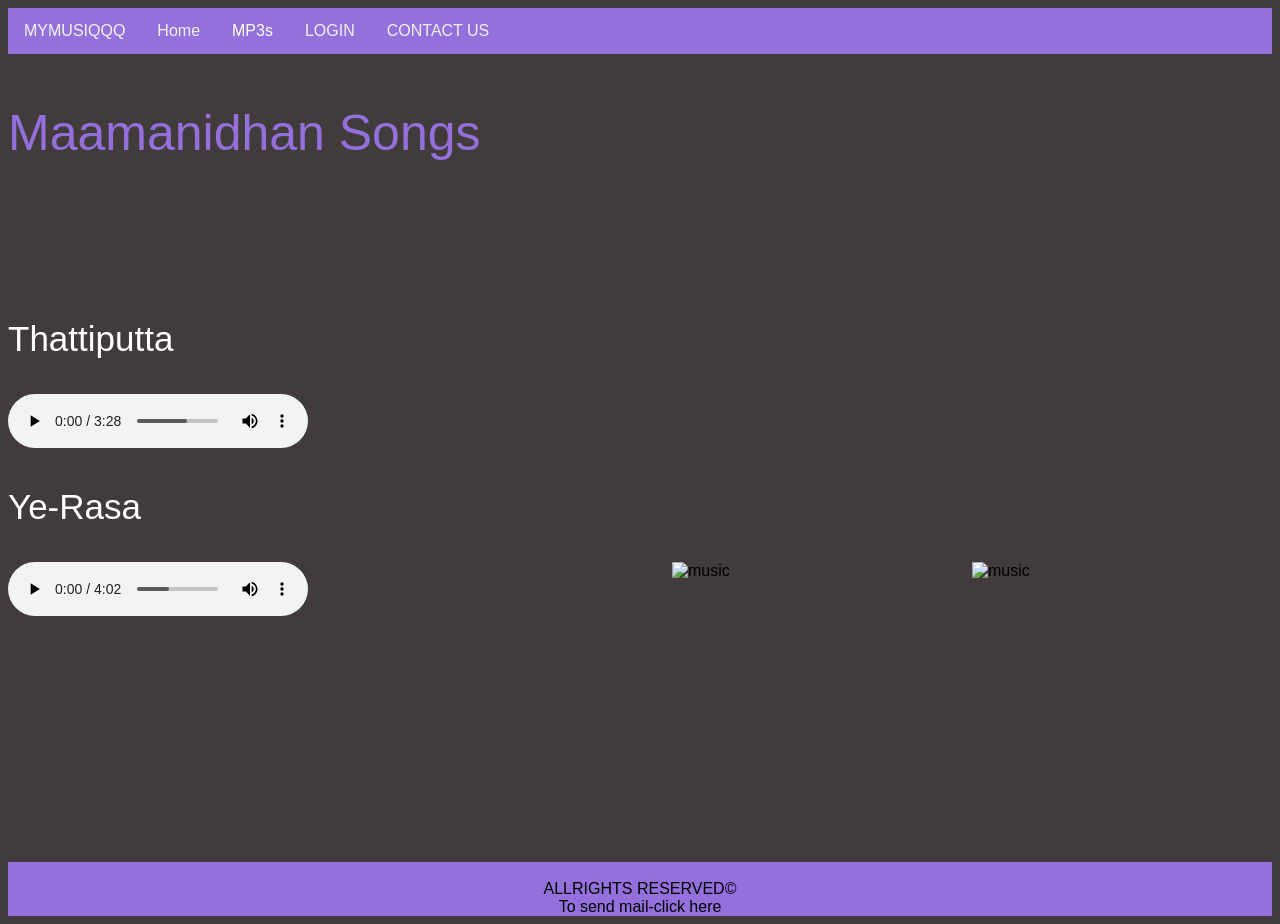
==== index.html @ f818abe3 "Update and rename maamanidhan.html to index.html" ====
<!DOCTYPE html>
<html lang="en">
<title>Maamanidhan</title>
<meta charset="UTF-8">
<meta name="viewport" content="width=device-width, initial-scale=1">
<link rel="stylesheet" href="style5.css">
<style>
body {font-family: "Lato", sans-serif}
.mySlides {display: none}
</style>
<body>
  
      <!--nav-->
      <div class="navbar">
        <a class="navbar-brand" href="C:\Users\P THARUN\OneDrive\Desktop\vs code\sounds 2.0\Homepage\Homepage.html"><span class="locale1">MYMUSIQQQ</span></a>
        <a href="C:\Users\P THARUN\OneDrive\Desktop\vs code\sounds 2.0\Homepage\Homepage.html">Home</a>
        <div class="dropdown">
          <button class="dropbtn">MP3s
            <i class="fa fa-caret-down"></i>
          </button>
          <div class="dropdown-content">
            <a href="C:\Users\P THARUN\OneDrive\Desktop\vs code\sounds 2.0\Homepage\Animal Sounds\animal.html">Animals sounds</a>
            <a href="C:\Users\P THARUN\OneDrive\Desktop\vs code\sounds 2.0\Homepage\Tamil Songs\Tamil.html">Tamil Songs</a>
          </div>
        </div>
        <a href="C:\Users\P THARUN\OneDrive\Desktop\vs code\sounds 2.0\Homepage\Login\login.html">LOGIN</a>
        <a href="C:\Users\P THARUN\OneDrive\Desktop\vs code\sounds 2.0\Homepage\Contact Us\index.html">CONTACT US</a>
      </div>
      <P>Maamanidhan Songs</P>
      <!--content-->
      <br><br>
      <div>
          <br><br>
        
    
      <p style="font-size: 35px; color: white;">Thattiputta</p>
    
    <audio controls>
        <source src="Maamanidhan.ogg" type="audio/ogg">
        <source src="Thattiputta-MassTamilan.fm.mp3" type="audio/mpeg">
    </audio>

    <p style="font-size: 35px; color: white;">Ye-Rasa</p>
    
    <audio controls>
        <source src="Maamanidhan.ogg" type="audio/ogg">
        <source src="Ye-Rasa-MassTamilan.fm.mp3" type="audio/mpeg">
    </audio>

    <img src="https://i.pinimg.com/originals/dc/c9/ce/dcc9cea8525b59b91d1a6ed0e27fff59.gif" class="aside" alt="music" style="width: 300px;height: 300px;">
    <img src="https://i.pinimg.com/originals/22/05/c2/2205c2e9a69de62b9a1a889f916ce7ed.gif" class="aside" alt="music" style="width: 300px;height: 300px;">

      <div class="navbarr">
        <br>
      ALLRIGHTS RESERVED&copy;<br>
      To send mail-<a1 href="tharunkarthikp@gmail.com">click here</a1>
      <br>
      </div>
    </body>
</html>
---- style5.css ----
body {
    background-image: url('');
    background-repeat: no-repeat;
    background-attachment: fixed; 
    background-size: 100% 100%;
    background-color: rgb(66, 59, 59);
  }
  .navbar {
    background-color:mediumpurple;
    overflow:hidden ;
    position:-webkit-sticky; /* Set the navbar to fixed position */
    top: 0; /* Position the navbar at the top of the page */
    width: 100%; /* Full width */
  }
  
  /* Links inside the navbar */
  .navbar a {
    float: left;
    display: block;
    color: #f2f2f2;
    text-align: center;
    padding: 14px 16px;
    text-decoration: none;
  }
  
  /* Change background on mouse-over */
  .navbar a:hover {
    background: #ddd;
    color: black;
  }


  .navbarr {
    background-color:mediumpurple;
    overflow: hidden;
    position:-webkit-sticky;
    bottom: 0;
    width: 100%;
    text-align: center;
  }
  
  /* Style the links inside the navigation bar */
  .navbarr a {
    float: left;
    display: block;
    color: #f2f2f2;
    text-align: center;
    padding: 14px 16px;
    text-decoration: none;
    font-size: 17px;
  }
  
  /* Change the color of links on hover */
  .navbarr a:hover {
    background-color: #ddd;
    color: black;
  }
  
  /* Add a color to the active/current link */
  .navbarr a.active {
    background-color: #04AA6D;
    color: white;
  }
  
  /* Main content */
  .main {
    margin-top: 30px; /* Add a top margin to avoid content overlay */
  }
  
  .dropdown {
    float: left;
    overflow: hidden;
  }
  .dropdown .dropbtn {
    font-size: 16px;
    border: none;
    outline: none;
    color: white;
    padding: 14px 16px;
    background-color: inherit;
    font-family: inherit;
    margin: 0; 
  }
  .navbar a:hover, .dropdown:hover .dropbtn {
    background-color: purple;
  }
  
  .dropdown-content {
    display: none;
    position: absolute;
    background-color: mediumpurple;
    min-width: 160px;
    box-shadow: 0px 8px 16px 0px rgba(0,0,0,0.2);
    z-index: 1;
  }
  
  
  .dropdown-content a {
    float: none;
    color: white ;
    padding: 12px 16px;
    text-decoration: none;
    display: block;
    text-align: left;
  }
  
  
  .dropdown-content a:hover {
    background-color: rgb(143, 60, 143);
  }
  
  
  .dropdown:hover .dropdown-content {
    display: block;
  }
  footer{
    display: block;
    text-align: center;
    background-color: mediumpurple;
    padding: 3px;
  }
  
  div.gallery {
    border: 1px solid rgb(0, 0, 0);
    margin-top: 50px;
    margin-bottom: 10px;
    width: 315px;
    height: 250px;
  }
  
  div.gallery:hover {
    border:2px solid rgb(230, 230, 230);
  }
  
  div.gallery img {
    width: 160px;
    height: 160px;
  }
  
  div.desc {
    padding: 10px;
    text-align: center;
    font-size: 25px;
    color:rgb(169, 140, 226);
  }
  
  * {
    box-sizing: border-box;
  }
  
  .responsive {
    padding: 0 5px;
    float: left;
    width: 21.99999%;
  }
  
  @media only screen and (max-width: 700px) {
    .responsive {
      width: 49.99999%;
      margin: 6px 0;
    }
  }
  
  @media only screen and (max-width: 500px) {
    .responsive {
      width: 100%;
    }
  }
  
  .clearfix:after {
    content: "";
    display: table;
    clear: both;
  }
  p{
    font-size: 50px;
    color: mediumpurple;
  }
  p6{
    font-size: 25px;
    color: aliceblue;
  }
  .aside{
      float: right;
      align-items: initial;
  }
  a{
    color: mediumpurple;
  }
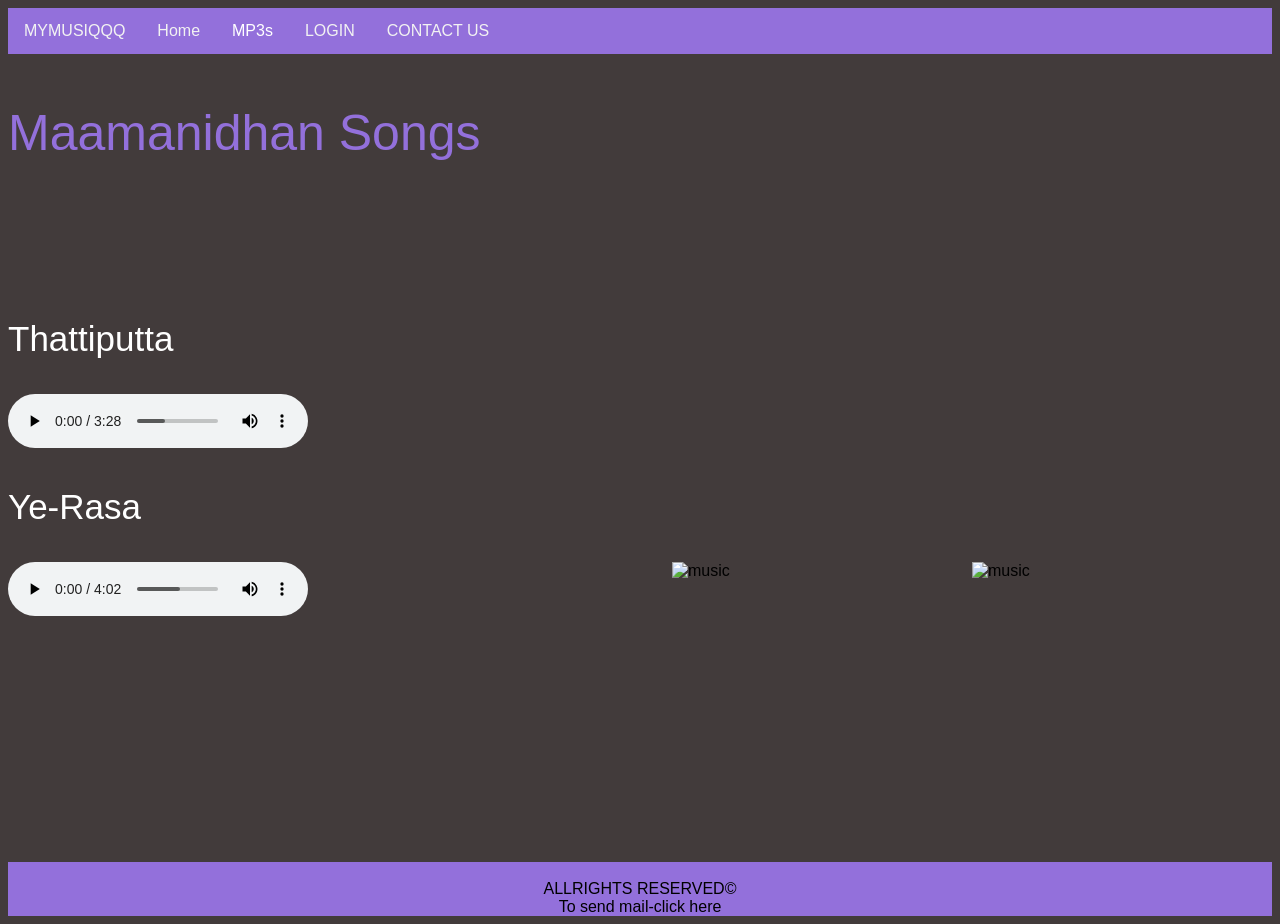
==== commit 178ccc1e: "Update index.html" ====
--- a/index.html
+++ b/index.html
@@ -12,20 +12,20 @@
   
       <!--nav-->
       <div class="navbar">
-        <a class="navbar-brand" href="C:\Users\P THARUN\OneDrive\Desktop\vs code\sounds 2.0\Homepage\Homepage.html"><span class="locale1">MYMUSIQQQ</span></a>
-        <a href="C:\Users\P THARUN\OneDrive\Desktop\vs code\sounds 2.0\Homepage\Homepage.html">Home</a>
-        <div class="dropdown">
-          <button class="dropbtn">MP3s
-            <i class="fa fa-caret-down"></i>
-          </button>
-          <div class="dropdown-content">
-            <a href="C:\Users\P THARUN\OneDrive\Desktop\vs code\sounds 2.0\Homepage\Animal Sounds\animal.html">Animals sounds</a>
-            <a href="C:\Users\P THARUN\OneDrive\Desktop\vs code\sounds 2.0\Homepage\Tamil Songs\Tamil.html">Tamil Songs</a>
-          </div>
-        </div>
-        <a href="C:\Users\P THARUN\OneDrive\Desktop\vs code\sounds 2.0\Homepage\Login\login.html">LOGIN</a>
-        <a href="C:\Users\P THARUN\OneDrive\Desktop\vs code\sounds 2.0\Homepage\Contact Us\index.html">CONTACT US</a>
+    <a class="navbar-brand" href="https://github.com/Tharunkarthik-P/project-music/blob/main/index.html"><span class="locale1">MYMUSIQQQ</span></a>
+    <a href="https://github.com/Tharunkarthik-P/project-music/blob/main/index.html">Home</a>
+    <div class="dropdown">
+      <button class="dropbtn">MP3s
+        <i class="fa fa-caret-down"></i>
+      </button>
+      <div class="dropdown-content">
+        <a href="Animal Sounds\animal.html">Animals sounds</a>
+        <a href="Tamil songs\index.html">Tamil Songs</a>
       </div>
+    </div>
+    <a href="https://tharunkarthik-p.github.io/Login/">LOGIN</a>
+        <a href="https://tharunkarthik-p.github.io/Contact_us/">CONTACT US</a>
+  </div>
       <P>Maamanidhan Songs</P>
       <!--content-->
       <br><br>
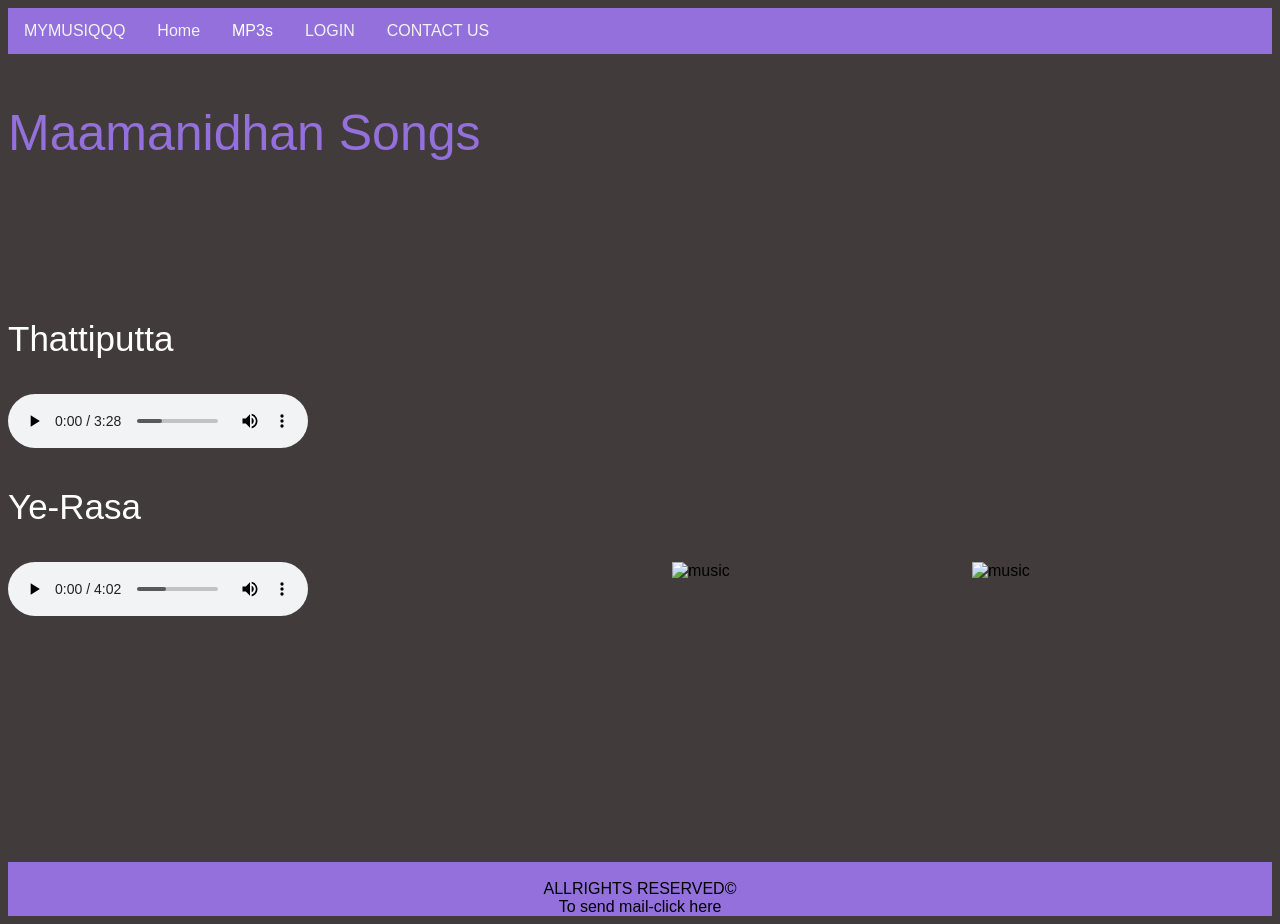
==== commit b4890ee4: "Update index.html" ====
--- a/index.html
+++ b/index.html
@@ -12,8 +12,8 @@
   
       <!--nav-->
       <div class="navbar">
-    <a class="navbar-brand" href="https://github.com/Tharunkarthik-P/project-music/blob/main/index.html"><span class="locale1">MYMUSIQQQ</span></a>
-    <a href="https://github.com/Tharunkarthik-P/project-music/blob/main/index.html">Home</a>
+    <a class="navbar-brand" href="index.html"><span class="locale1">MYMUSIQQQ</span></a>
+    <a href="index.html">Home</a>
     <div class="dropdown">
       <button class="dropbtn">MP3s
         <i class="fa fa-caret-down"></i>
